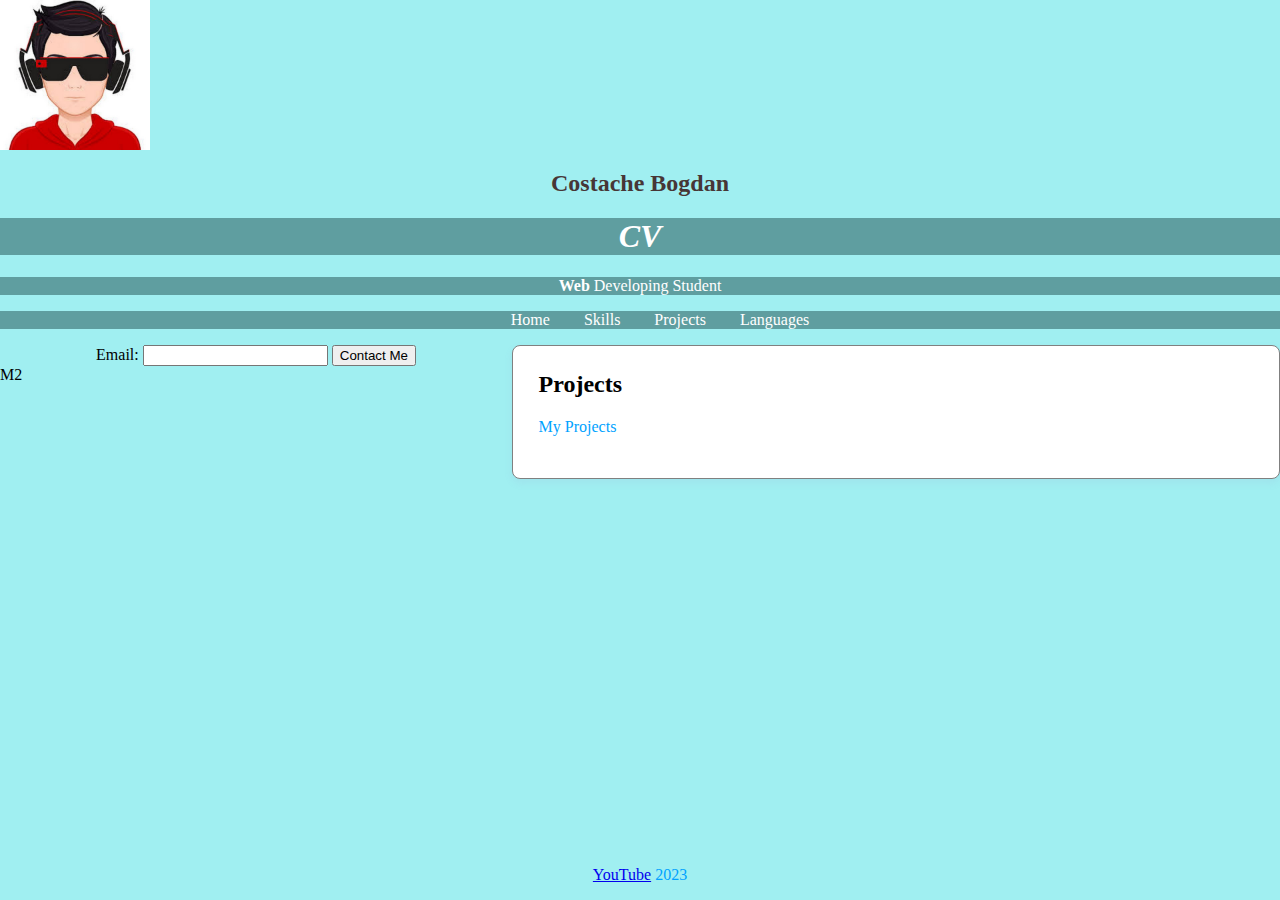
==== index.html @ 12222b8e "Switch Pages" ====
<!DOCTYPE html>
<html lang="en">

<head>
    <meta charset="UTF-8">
    <meta name="viewport" content="width=device-width, initial-scale=1.0">
    <title>Bogdan'CV</title>
    <link rel="stylesheet" href="style.css">
</head>

<body>



    <header>
       <div id="header-wrapper">
       
        <img id="avatar" src="avatar.jpg" alt="" width="150">
    </div>
        <div>
        <h2 id="name" >Costache Bogdan</h2>
         <h1 id="first-title">CV</h1>
    
        <p id="motto"><span>Web</span> Developing Student</p>
        </div>
    </div>

    <ul id="top-menu-bar">

<li><a href="#" onclick="showHomePage()">Home</a></li>
<li><a href="#" onclick="showSkillsPage()">Skills</a></li>
<li><a href="#" onclick="showProjectsPage()">Projects</a></li>
<li><a href="#" onclick="showLanguagesPage()">Languages</a></li>

    </ul>

    </header>

    <section id="content">

        <div id="side-menu">

            <section>

                <form id="form" action="" method="get">
                    <label for="useremail">Email:</label>
                    <input type="email" name="email" id="useremail">
                    <button type="submit">Contact Me</button>

                </form>
            </section>
            <section>M2</section>
        </div>



        <div id="main">

            <div class="page" id="Home">
                <h2>Home</h2>
                <p>About Me ...</p>


            </div>

            <div class="page" id="Skills">

                <h2>Skills</h2>

                <ul>

                    <li class="favorite">html</li>
                    <li>css</li>
                    <li class="favorite">js</li>


                </ul>

            </div>
<div class="page" id="Projects">

    <h2>Projects</h2>
    <p>My Projects</p>



</div>
            <div class="page" id="Languages">

            <h2>Known Languages</h2>
            <table border="1">
                <tr>
                    <td>Romanian</td>
                    <td></td>
                    <td>C2</td>

                </tr>

                <tr>

                    <td>English</td>
                    <td></td>
                    <td>C1</td>


                </tr>

                <tr>

                    <td>French</td>
                    <td></td>
                    <td>A2</td>


                </tr>
            </div>
        </div>

        </table>
    </section>


</body>



    <footer>



        <p style="text-align: center;">
            <a href="https://youtube.com/">YouTube</a>
            2023

        </p>

        <script src="index.js"></script>

    </footer>

</body>

</html>
---- style.css ----
p {
    color:rgb(0, 162, 255);
}

#avatar {
    margin: 5;
    padding: 5;
    background: cadetblue;
}

#first-title {
    color: #fff;
    text-align: center;
    font-style: italic;
    background-color: cadetblue;
}

#name {
    text-align: center;
    color: #473636;
    background-color: rgb(160, 239, 241);
}

#motto {
    text-align: center;
    color: #fff;
    background-color: cadetblue;
}

#motto span {

    font-weight: bold;
}

.favorite {

    font-weight: bold; 
    color: cyan"
}

#top-menu-bar {

    text-align: center;
    background-color: cadetblue;
    color: #fff;
}

#top-menu-bar li {
    display: inline;
    margin: 0;
    padding: 0;
}

#top-menu-bar a {
    text-decoration: none;
    padding: 0 15px 0 15px;
    color: #fff;
    
}

#top-menu-bar a:visited {
    color: #fff;
}



html {
    height: 100%;
    background-color: rgb(160, 239, 241);
}
body {
    margin: 0;
    min-height: 100%;
    display: flex;
    flex-direction: column;
}

#content {
    flex: 1;
    display: flex;
    flex-direction: row;
}

#main {
    flex: 3;

    
}

#footer {
    min-height: 24px;
}

#form {
    text-align: center;
}

#side-menu {
    flex: 2;
}

.page {
    display: none;
    margin-bottom: 1.6rem;
    padding: 1.6rem;
    background-color: #fff;
    border-radius: 0.5rem;
    border: 1px solid grey;
    
    box-shadow: 0 4px 8px rgb(151 127 200 / 9%)

   
}

.page h2 {
    margin-top: 0;
}

#header-wrapper {

    display: flex;
    flex-direction: row;
    margin-bottom: 0;
}

#avatar {
    margin: 0;
    margin-bottom: 0;
}
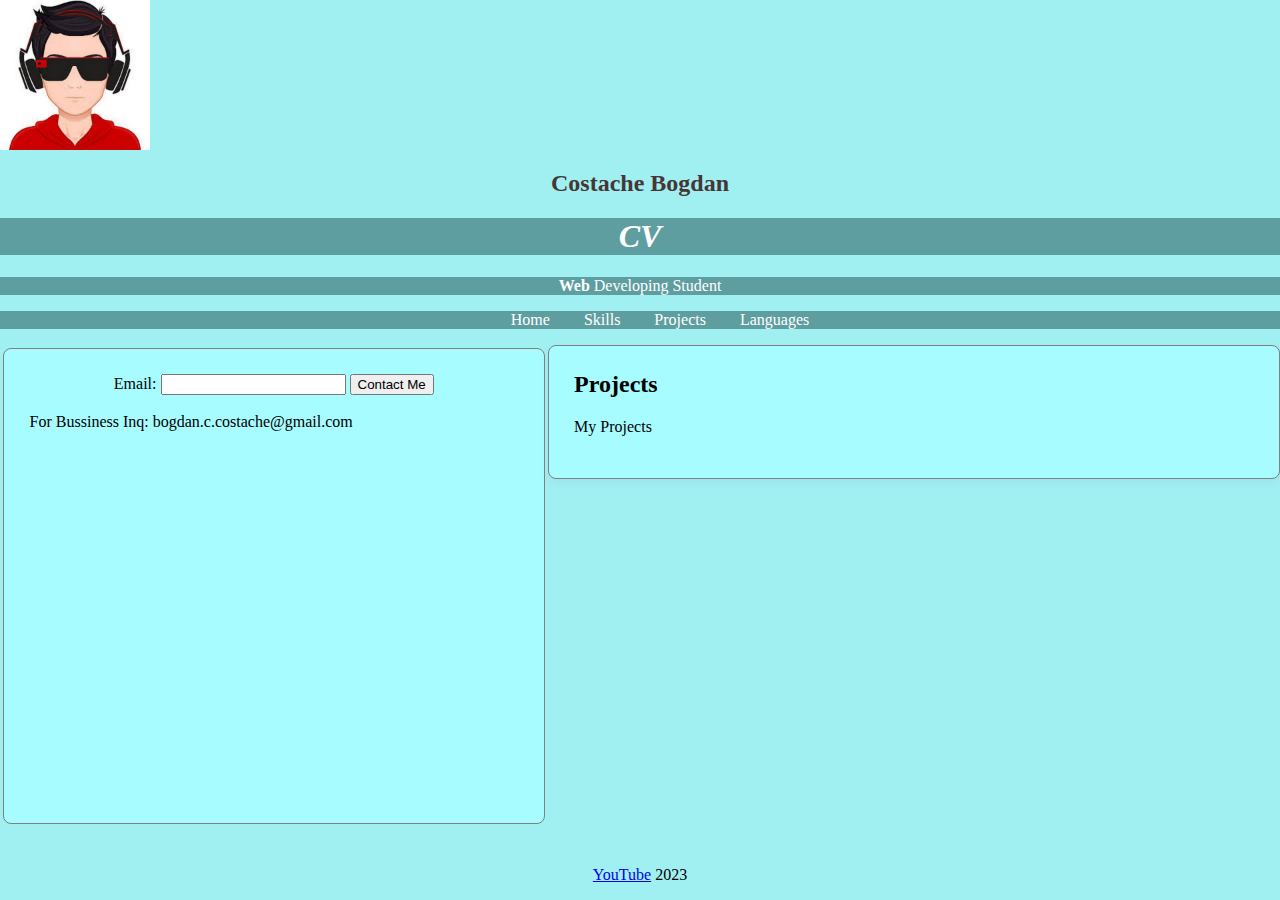
==== commit 5a9188b6: "Improvements" ====
--- a/index.html
+++ b/index.html
@@ -38,7 +38,7 @@
 
     <section id="content">
 
-        <div id="side-menu">
+        <div id="side-menu" >
 
             <section>
 
@@ -49,7 +49,7 @@
 
                 </form>
             </section>
-            <section>M2</section>
+            <section><br>For Bussiness Inq: bogdan.c.costache@gmail.com</section>
         </div>
 
 
@@ -58,7 +58,7 @@
 
             <div class="page" id="Home">
                 <h2>Home</h2>
-                <p>About Me ...</p>
+                <p>This is my first real Html , Css and JS project</p>
 
 
             </div>
--- a/style.css
+++ b/style.css
@@ -1,5 +1,5 @@
 p {
-    color:rgb(0, 162, 255);
+    color:rgb(1, 2, 2);
 }
 
 #avatar {
@@ -54,12 +54,15 @@
 #top-menu-bar a {
     text-decoration: none;
     padding: 0 15px 0 15px;
-    color: #fff;
+    color: #fff;   
     
 }
 
+
+
 #top-menu-bar a:visited {
     color: #fff;
+   
 }
 
 
@@ -83,6 +86,7 @@
 
 #main {
     flex: 3;
+    
 
     
 }
@@ -93,17 +97,24 @@
 
 #form {
     text-align: center;
+    box-shadow: grey;
 }
 
 #side-menu {
     flex: 2;
+    border: 1px solid grey;
+    margin: 3px;
+    border-radius: 0.5rem;
+    margin-bottom: 1.6rem;
+    padding: 1.6rem;
+    background-color: rgb(167, 252, 255);
 }
 
 .page {
     display: none;
     margin-bottom: 1.6rem;
     padding: 1.6rem;
-    background-color: #fff;
+    background-color: rgb(167, 252, 255);
     border-radius: 0.5rem;
     border: 1px solid grey;
     
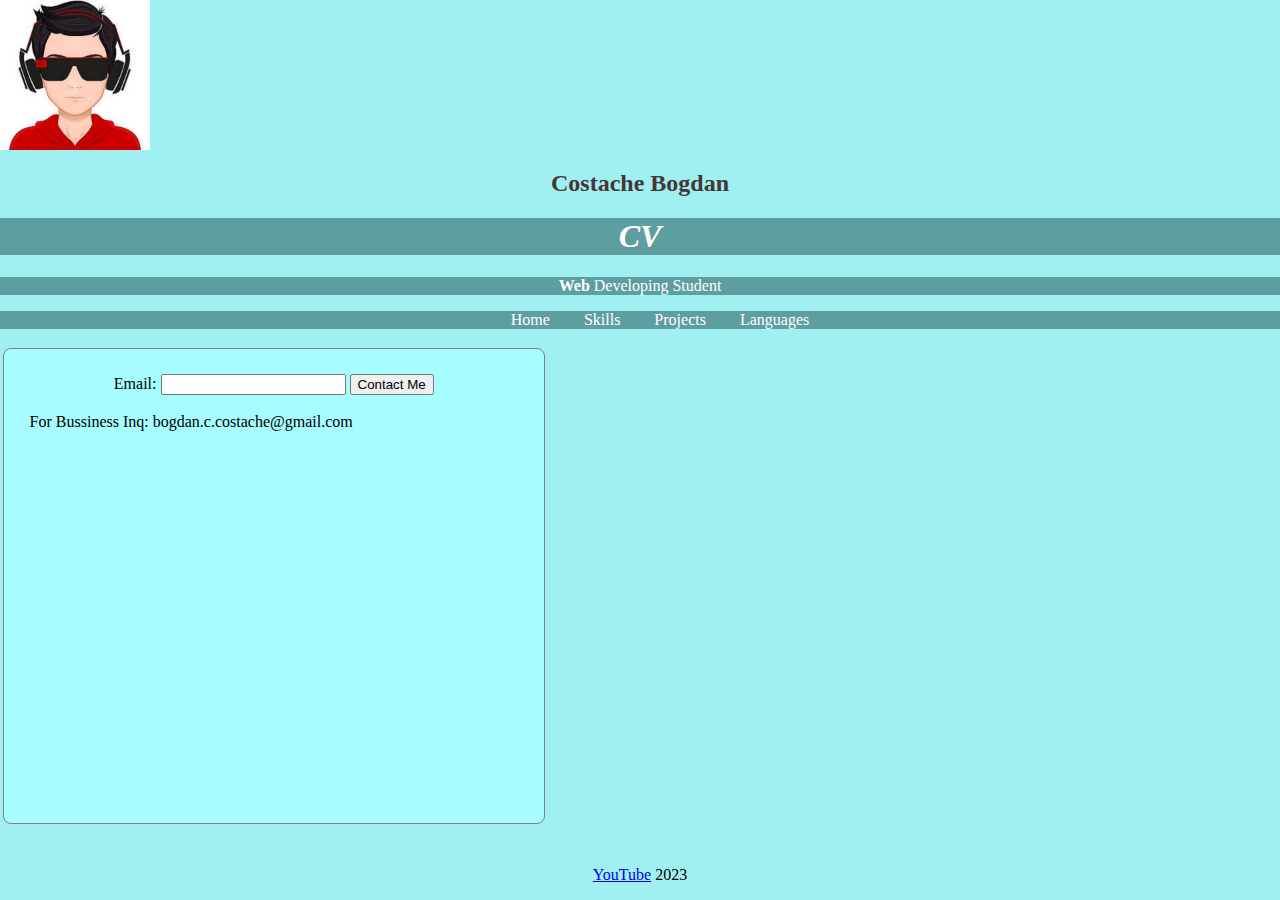
==== commit eb73c638: "json" ====
--- a/index.html
+++ b/index.html
@@ -68,10 +68,10 @@
                 <h2>Skills</h2>
 
                 <ul>
-
-                    <li class="favorite">html</li>
+                    <li>html</li>
                     <li>css</li>
-                    <li class="favorite">js</li>
+                    <li>js</li>
+                  
 
 
                 </ul>
--- a/style.css
+++ b/style.css
@@ -58,14 +58,22 @@
     
 }
 
-
+#top-menu-bar a:hover {
+    color: cadetblue;
+    background: #85eaf7;
+    
+}
 
 #top-menu-bar a:visited {
     color: #fff;
    
 }
 
-
+a.active {
+  
+    color: cadetblue;
+    background: yellow;
+}
 
 html {
     height: 100%;
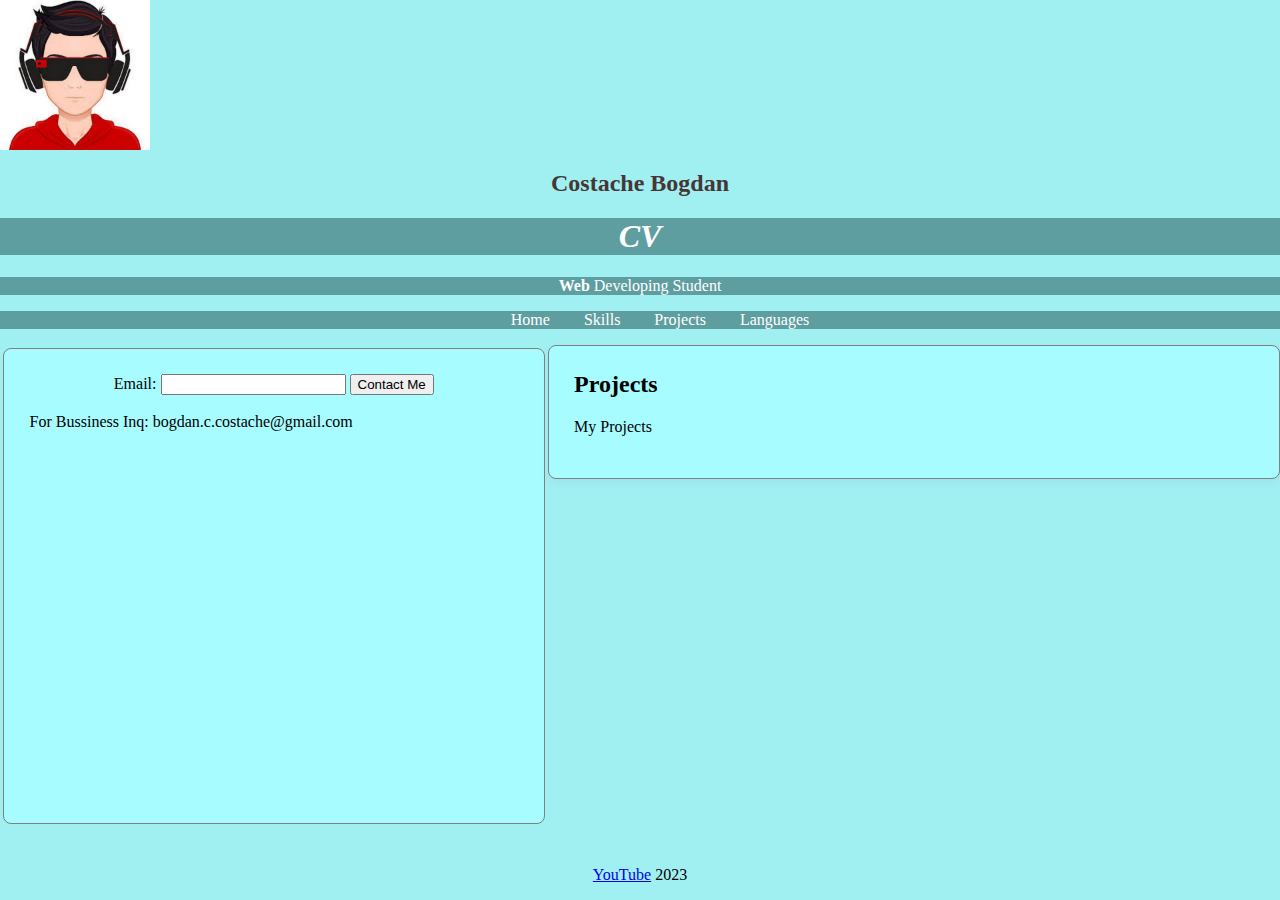
==== commit d1260d9c: "change2" ====
--- a/index.html
+++ b/index.html
@@ -67,14 +67,7 @@
 
                 <h2>Skills</h2>
 
-                <ul>
-                    <li>html</li>
-                    <li>css</li>
-                    <li>js</li>
-                  
-
-
-                </ul>
+              
 
             </div>
 <div class="page" id="Projects">
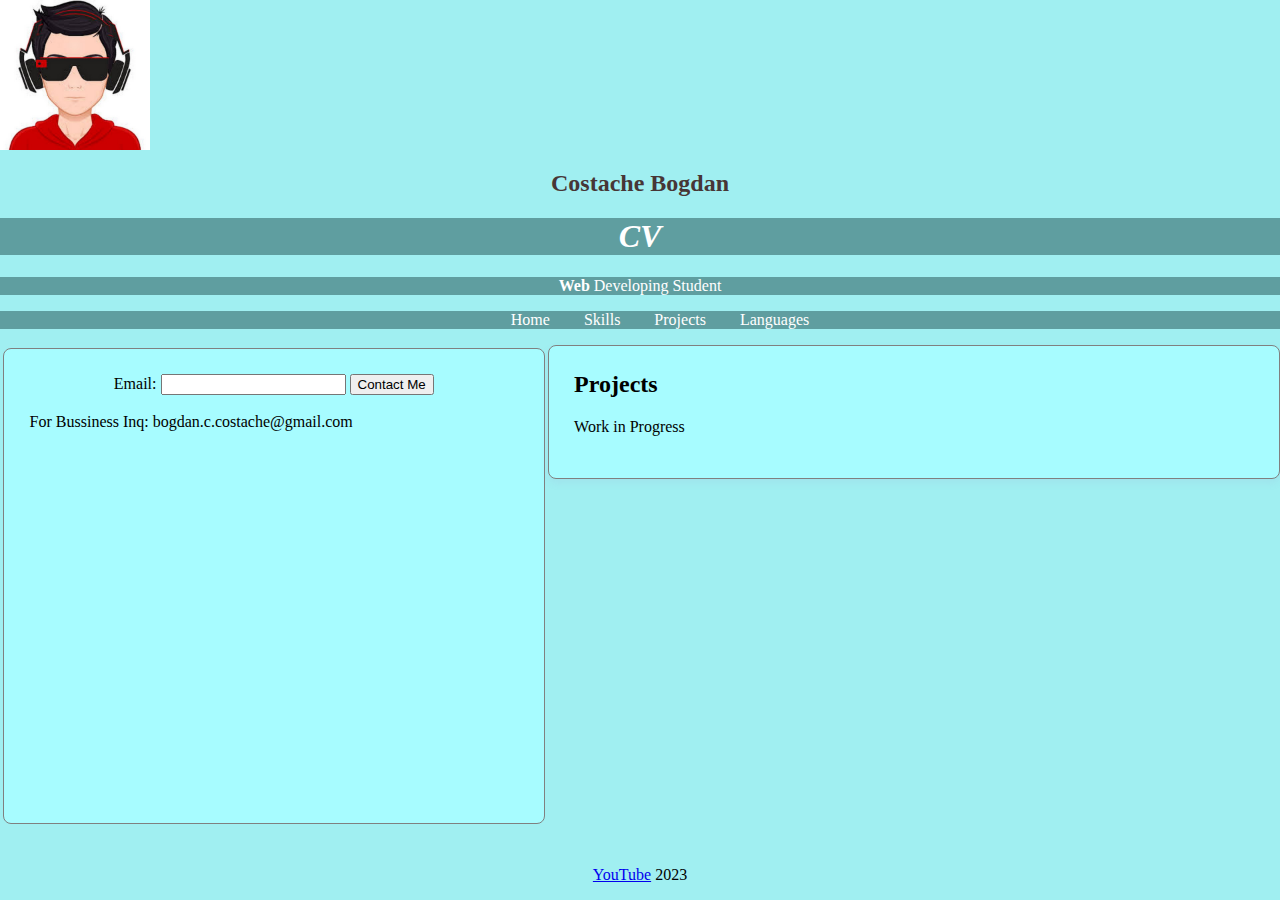
==== commit 02cf302a: "last changes" ====
--- a/index.html
+++ b/index.html
@@ -49,7 +49,21 @@
 
                 </form>
             </section>
+     
             <section><br>For Bussiness Inq: bogdan.c.costache@gmail.com</section>
+        <section>
+
+
+
+           
+
+
+
+
+        </section>
+        
+        
+        
         </div>
 
 
@@ -67,13 +81,19 @@
 
                 <h2>Skills</h2>
 
-              
+                <ul>
+                    <li>css</li>
+                    <li>html</li>
+                    <li>css</li>
+                </ul>
+
+             
 
             </div>
 <div class="page" id="Projects">
 
     <h2>Projects</h2>
-    <p>My Projects</p>
+    <p>Work in Progress</p>
 
 
 
--- a/style.css
+++ b/style.css
@@ -147,3 +147,4 @@
     margin-bottom: 0;
 }
 
+
